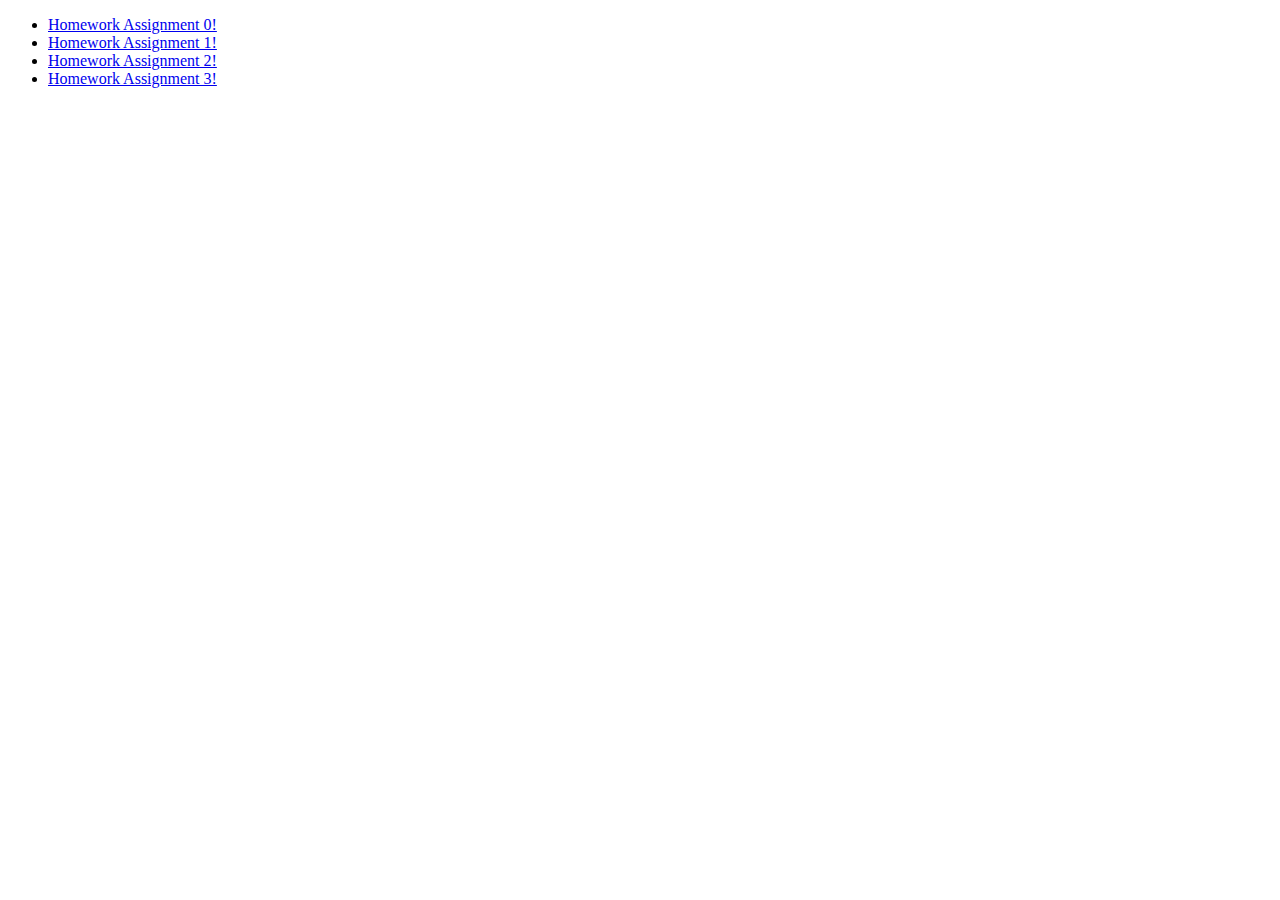
==== index.html @ cefa189c "updated solution 3" ====
<!DOCTYPE html>
<html lang="en">
  <meta charset="UTF-8">
  <title>Page Title</title>
  
  <body>

    <ul>
      <li><a href="solution-hw0">Homework Assignment 0!</a></li>
      <li><a href="solution-hw1/productgallery.html">Homework Assignment 1!</a></li>
      <li><a href="solution-hw2">Homework Assignment 2!</a></li>
      <li><a href="solution-hw3/productgallery.html">Homework Assignment 3!</a></li>

    </ul>

  </body>
</html>
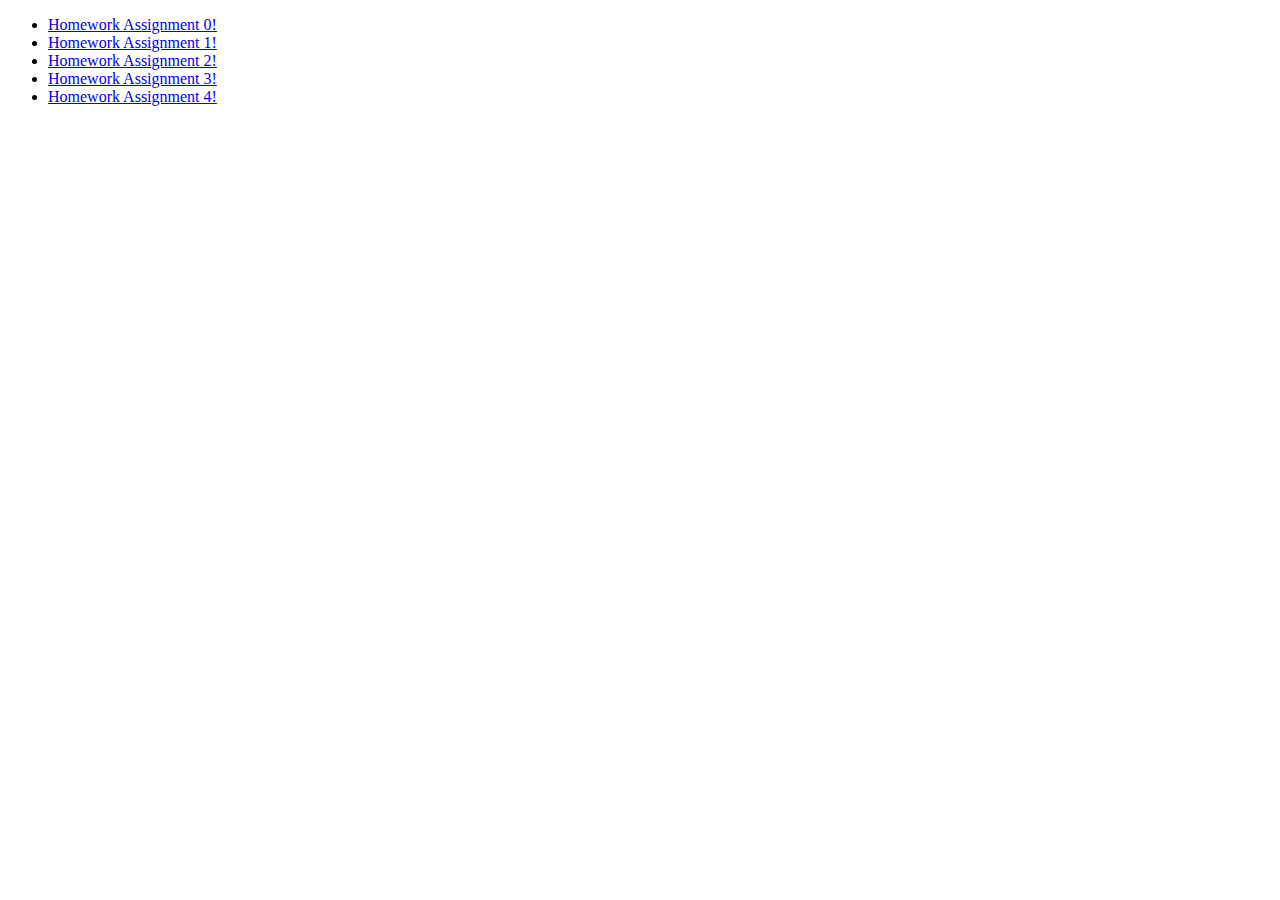
==== commit 4c1495d8: "Solution hw 4" ====
--- a/index.html
+++ b/index.html
@@ -10,6 +10,7 @@
       <li><a href="solution-hw1/productgallery.html">Homework Assignment 1!</a></li>
       <li><a href="solution-hw2">Homework Assignment 2!</a></li>
       <li><a href="solution-hw3/productgallery.html">Homework Assignment 3!</a></li>
+      <li><a href="solution-hw4/productgallery.html">Homework Assignment 4!</a></li>
 
     </ul>
 
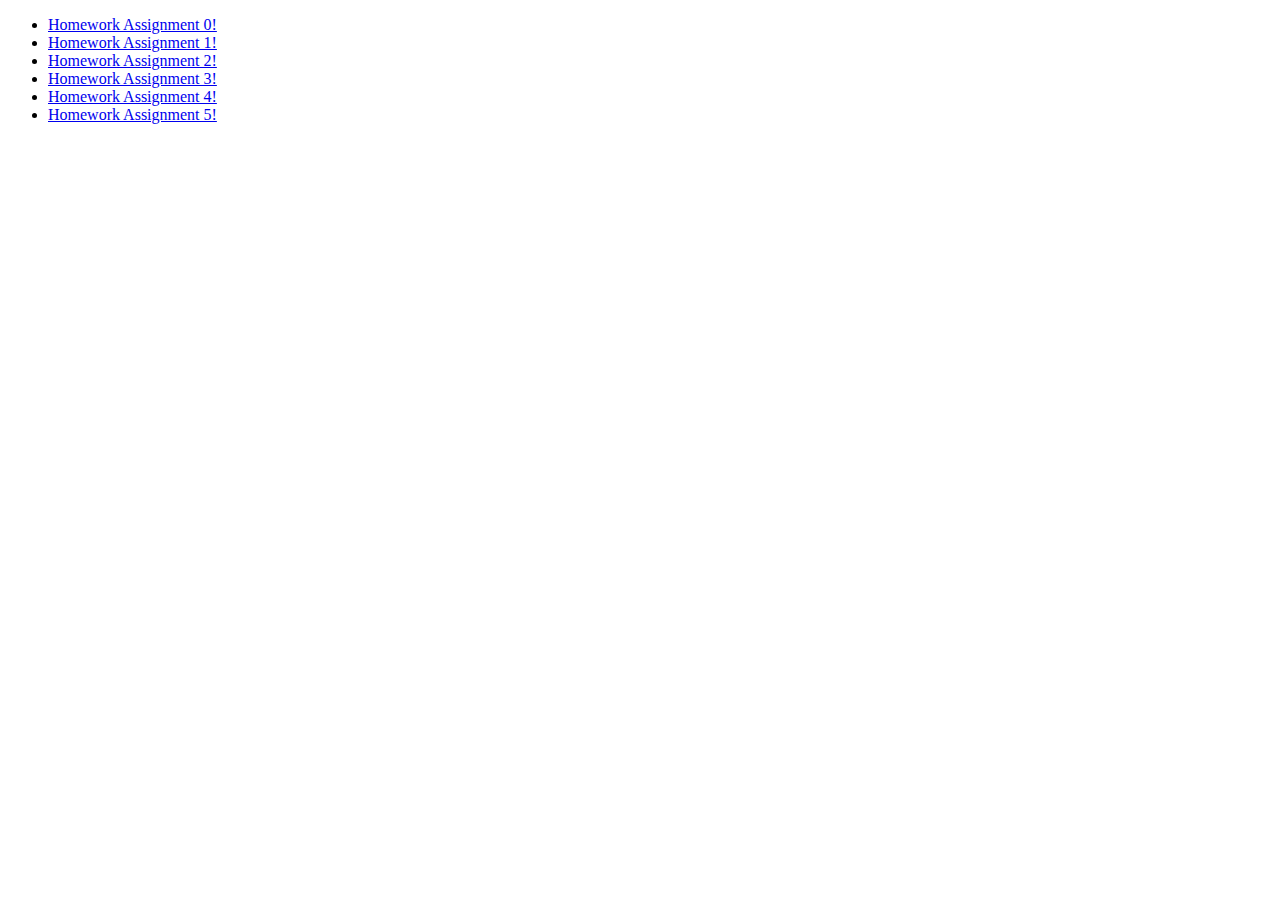
==== commit 0a235dde: "solution 5" ====
--- a/index.html
+++ b/index.html
@@ -11,6 +11,7 @@
       <li><a href="solution-hw2">Homework Assignment 2!</a></li>
       <li><a href="solution-hw3/productgallery.html">Homework Assignment 3!</a></li>
       <li><a href="solution-hw4/productgallery.html">Homework Assignment 4!</a></li>
+      <li><a href="solution-hw5/productgallery.html">Homework Assignment 5!</a></li>
 
     </ul>
 
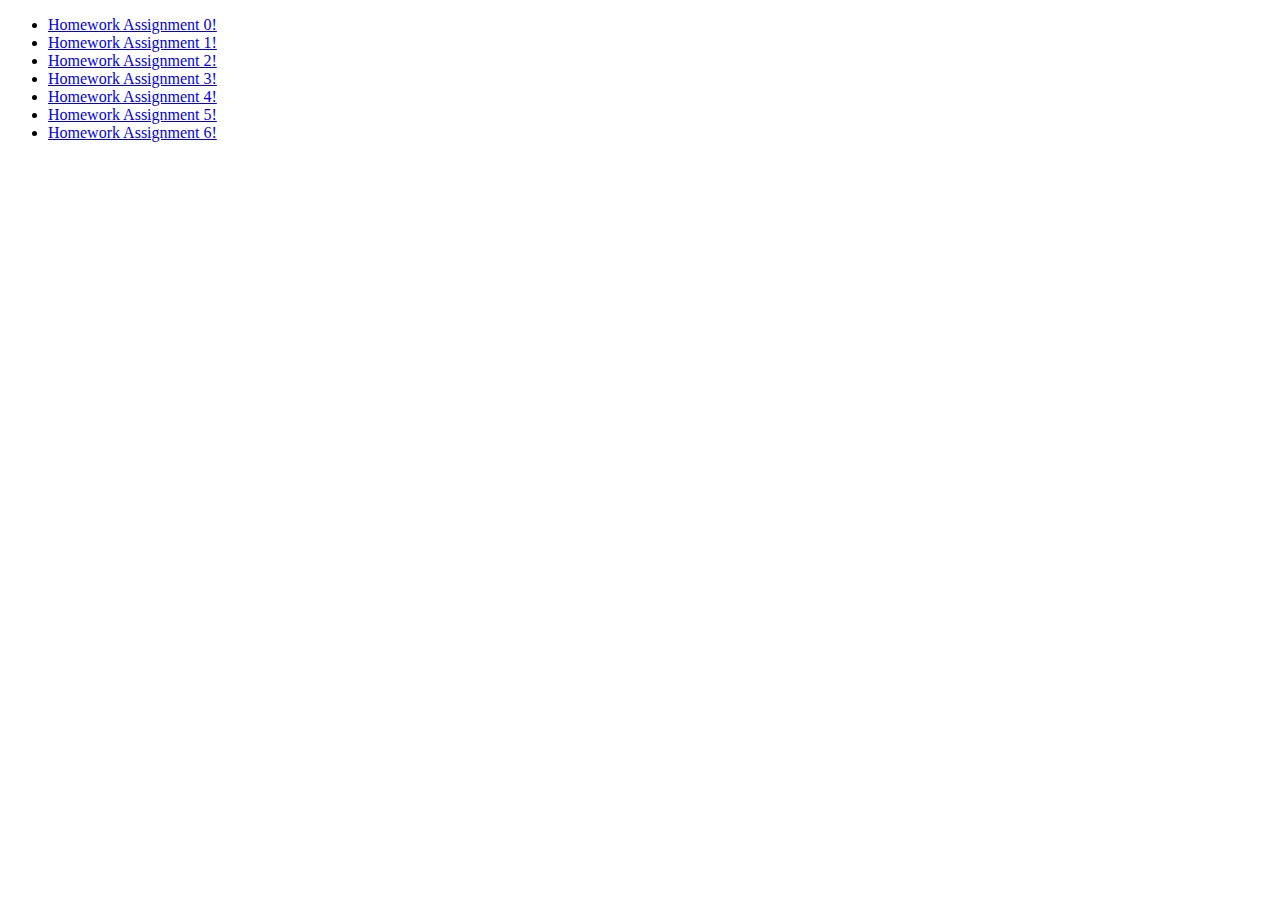
==== commit 306333a2: "solution hw 6" ====
--- a/index.html
+++ b/index.html
@@ -12,6 +12,7 @@
       <li><a href="solution-hw3/productgallery.html">Homework Assignment 3!</a></li>
       <li><a href="solution-hw4/productgallery.html">Homework Assignment 4!</a></li>
       <li><a href="solution-hw5/productgallery.html">Homework Assignment 5!</a></li>
+      <li><a href="solution-hw6/productgallery.html">Homework Assignment 6!</a></li>
 
     </ul>
 
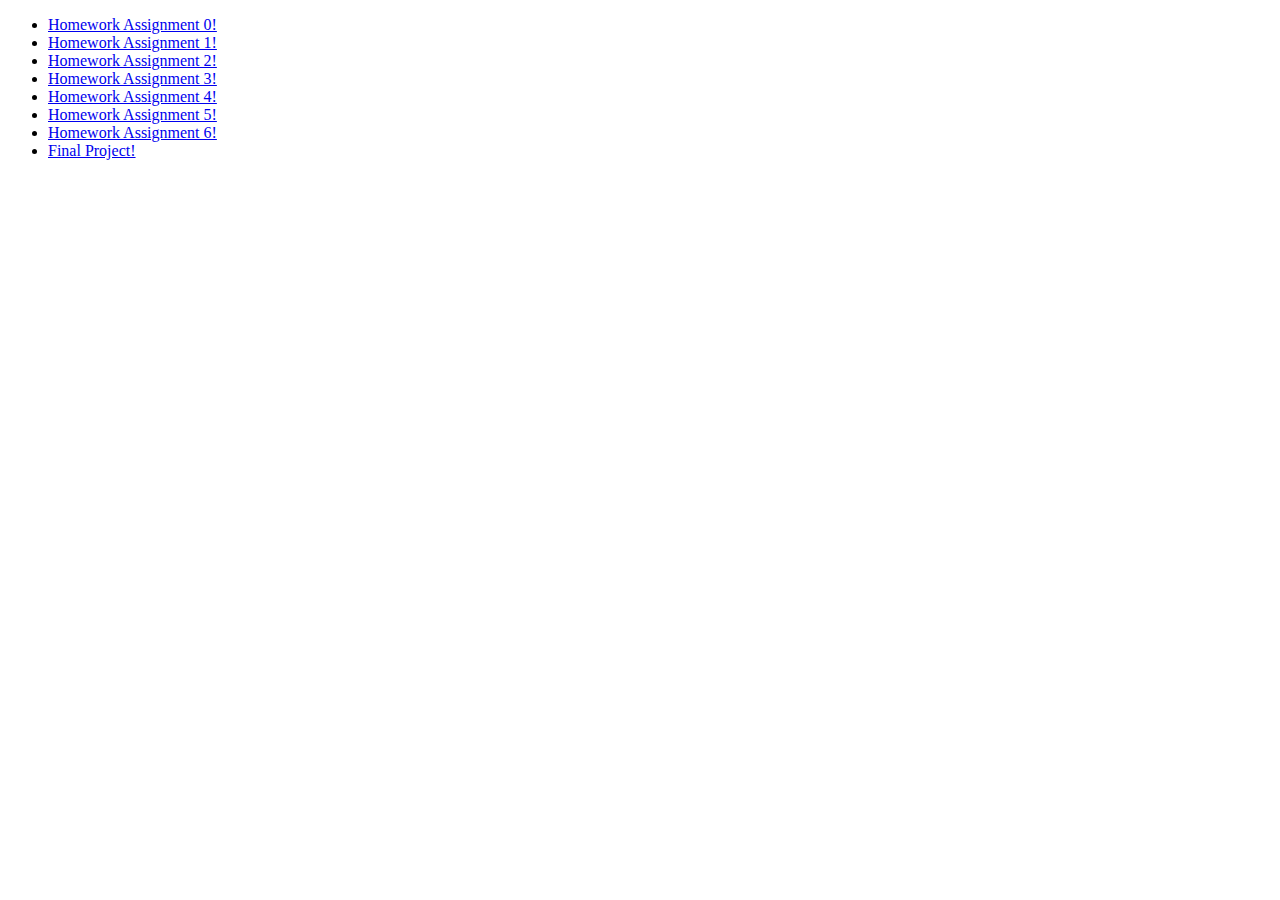
==== commit 4705955a: "FP" ====
--- a/index.html
+++ b/index.html
@@ -13,6 +13,7 @@
       <li><a href="solution-hw4/productgallery.html">Homework Assignment 4!</a></li>
       <li><a href="solution-hw5/productgallery.html">Homework Assignment 5!</a></li>
       <li><a href="solution-hw6/productgallery.html">Homework Assignment 6!</a></li>
+      <li><a href="finalproject3/">Final Project!</a></li>
 
     </ul>
 
